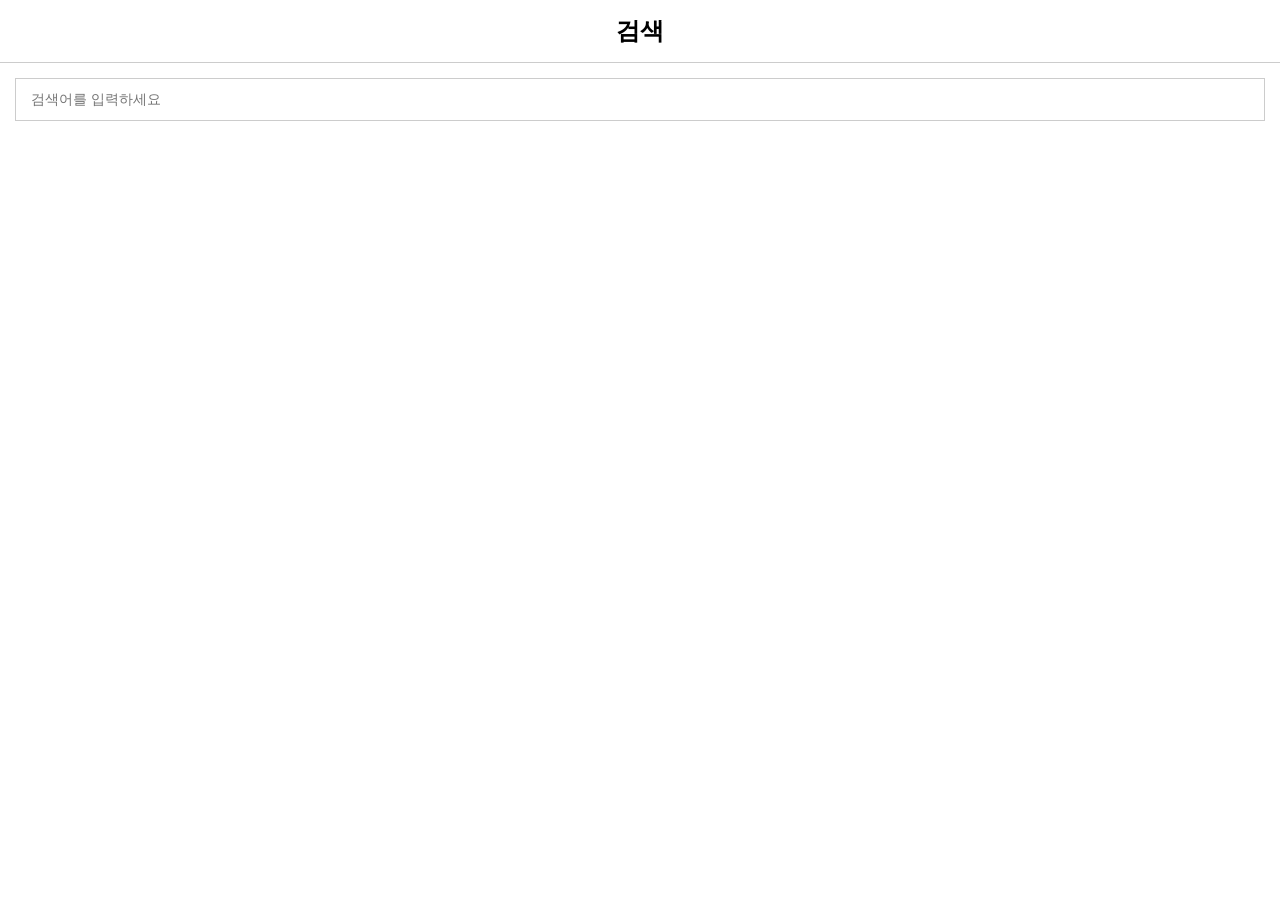
==== dom/vanilla/index.html @ 21f2bcd2 "feat/ 검색 폼 기능 구현" ====
<!DOCTYPE html>
<html lang="ko">
<head>
    <meta charset="UTF-8"/>
    <meta name="viewport" content="width=device-width, initial-scale=1.0"/>
    <title>바닐라 자바스크립트</title>
    <link rel="stylesheet" href="./style.css"/>
</head>
<body>
<header>
    <h2 class="container">검색</h2>
</header>
<div class="container">
    <form id="search-form-view">
        <input type="text" name="form-input" placeholder="검색어를 입력하세요">
        <button type="reset" class="btn-reset"></button>
    </form>
    <!--  <div class="content">-->
    <!--    <div id="tab-view"></div>-->
    <!--    <div id="keyword-list-view"></div>-->
    <!--    <div id="history-list-view"></div>-->
    <!--    <div id="search-result-view"></div>-->
    <!--  </div>-->
</div>
<script type="module" src="./js/main.js"></script>
</body>
</html>
---- dom/vanilla/style.css ----
body,
ul {
    margin: 0;
    padding: 0;
}

ul {
    list-style: none;
}

img {
    width: 100%;
}

button:focus,
button:hover {
    cursor: pointer;
}

.container {
    margin: 0 15px 0 15px;
}

header {
    border-bottom: 1px #ccc solid;
    padding: 15px 0 15px 0;
    text-align: center;
}

input[type=text] {
    display: block;
    box-sizing: border-box;
    width: 100%;
    margin: 15px 0 15px 0;
    padding: 10px 15px;
    font-size: 14px;
    line-height: 1.5;
    border: 1px solid #cccccc;

}

.content {
    border: 1px solid #ccc;
}

ul.tabs {
    display: flex;
}

.tabs li {
    display: inline-block;
    width: 50%;
    padding: 15px;
    text-align: center;
    box-sizing: border-box;
    border-bottom: 1px solid #ccc;
    background-color: #eee;
    color: #999;
}

.tabs li.active {
    background-color: #2ac1bc;
    color: #fff;
}

.tabs li:hover,
.tabs li:focus {
    cursor: pointer;
}

.list li {
    box-sizing: border-box;
    display: block;
    padding: 15px;
    border-bottom: 1px solid #ccc;
    position: relative;
}

.list li:last-child {
    border-bottom: none;
}

.list li .number {
    margin-right: 15px;
    color: #ccc;
}

.list li .date {
    position: absolute;
    right: 50px;
    top: 15px;
    color: #ccc;
}

.list li .btn-remove {
    position: absolute;
    right: 0px;
    top: 15px;
    margin-right: 15px;
}

form {
    position: relative;
}

.btn-reset,
.btn-remove {
    border-radius: 50%;
    background-color: #ccc;
    color: white;
    border: none;
    padding: 2px 5px;
}

.btn-reset {
    position: absolute;
    top: 12px;
    right: 10px;
}

.btn-reset::before,
.btn-remove::before {
    content: 'X'
}

.result li {
    display: flex;
    margin-bottom: 16px;
    height: 80px;

}

.result li:last-child {
    margin-bottom: 0;
}

.result img {
    width: 100px;
    object-fit: cover;
}

.result p {
    display: flex;
    align-items: center;
    padding: 0 8px;
}

.empty-box {
    display: flex;
    align-items: center;
    justify-content: center;
    height: 300px;
    color: grey;
}
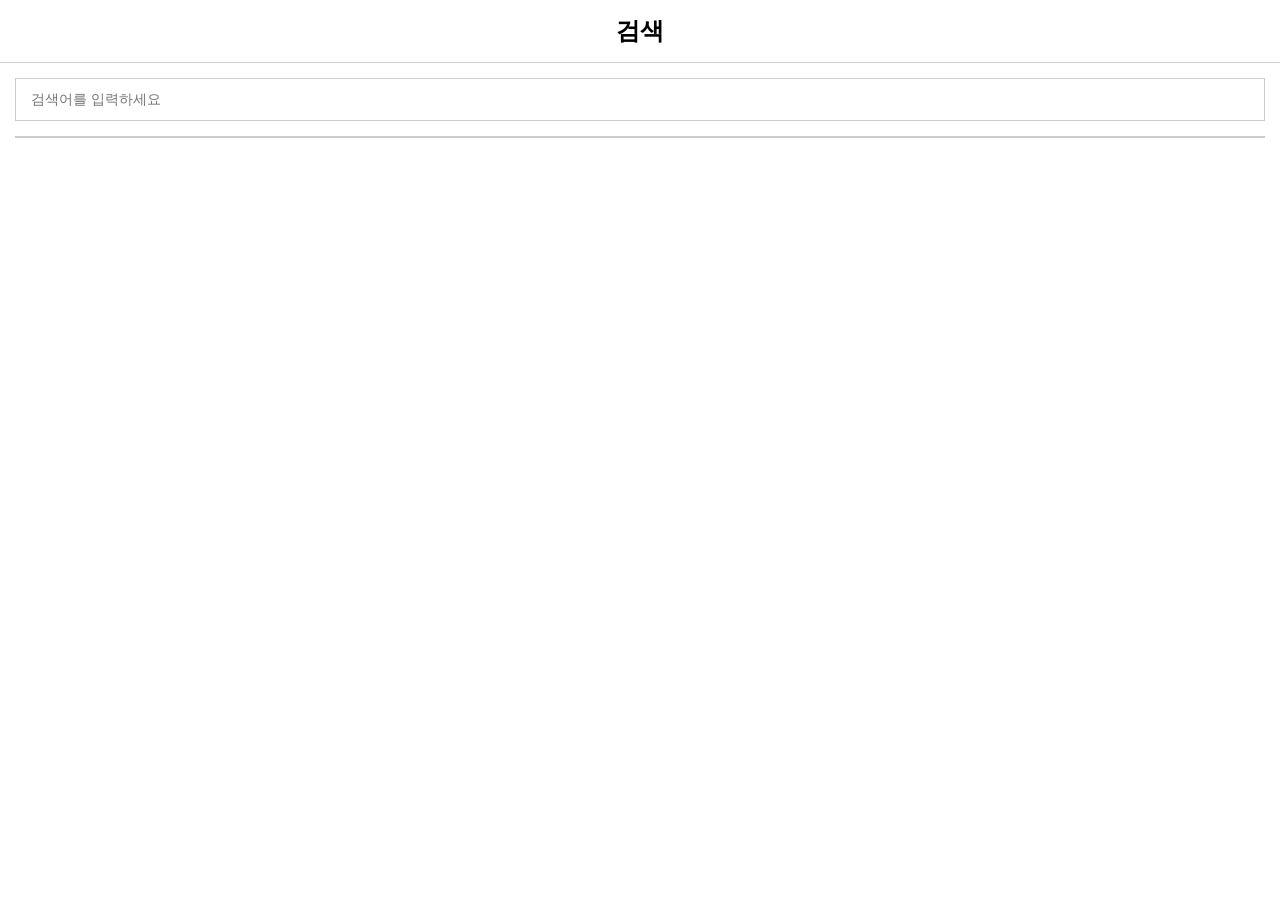
==== commit 10714103: "feat/ 검색 결과 기능 구현" ====
--- a/dom/vanilla/index.html
+++ b/dom/vanilla/index.html
@@ -15,12 +15,12 @@
         <input type="text" name="form-input" placeholder="검색어를 입력하세요">
         <button type="reset" class="btn-reset"></button>
     </form>
-    <!--  <div class="content">-->
+      <div class="content">
     <!--    <div id="tab-view"></div>-->
     <!--    <div id="keyword-list-view"></div>-->
     <!--    <div id="history-list-view"></div>-->
-    <!--    <div id="search-result-view"></div>-->
-    <!--  </div>-->
+        <div id="search-result-view"></div>
+      </div>
 </div>
 <script type="module" src="./js/main.js"></script>
 </body>
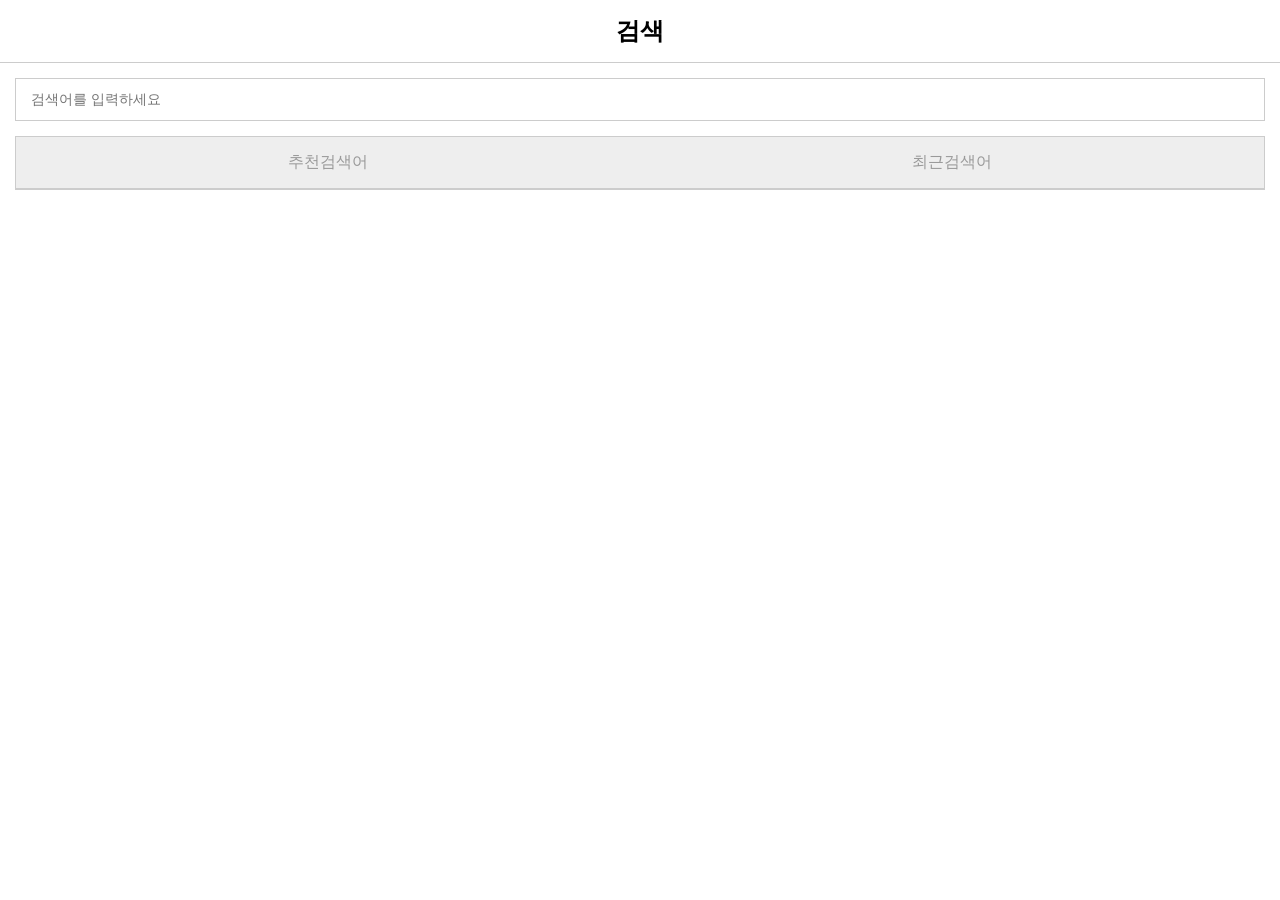
==== commit 499d98de: "feat/ 탭 뷰 화면 구현" ====
--- a/dom/vanilla/index.html
+++ b/dom/vanilla/index.html
@@ -16,7 +16,7 @@
         <button type="reset" class="btn-reset"></button>
     </form>
       <div class="content">
-    <!--    <div id="tab-view"></div>-->
+        <div id="tab-view"></div>
     <!--    <div id="keyword-list-view"></div>-->
     <!--    <div id="history-list-view"></div>-->
         <div id="search-result-view"></div>
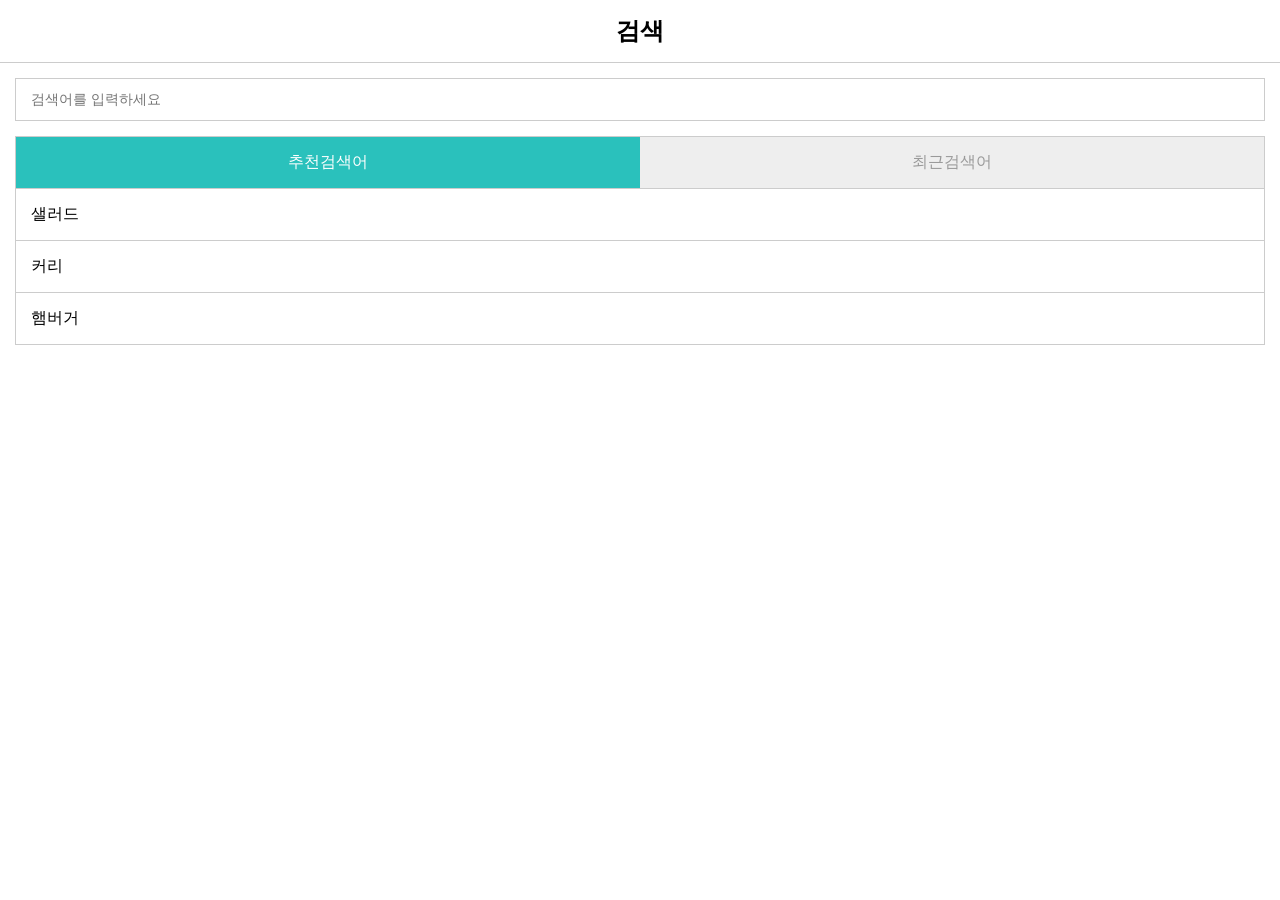
==== commit 93aa898c: "feat/ 추천 검색어 폼 요구사항1 구현 - 추천검색어 클릭시  추천검색 리스트 반환" ====
--- a/dom/vanilla/index.html
+++ b/dom/vanilla/index.html
@@ -17,7 +17,7 @@
     </form>
       <div class="content">
         <div id="tab-view"></div>
-    <!--    <div id="keyword-list-view"></div>-->
+        <div id="keyword-list-view"></div>
     <!--    <div id="history-list-view"></div>-->
         <div id="search-result-view"></div>
       </div>
